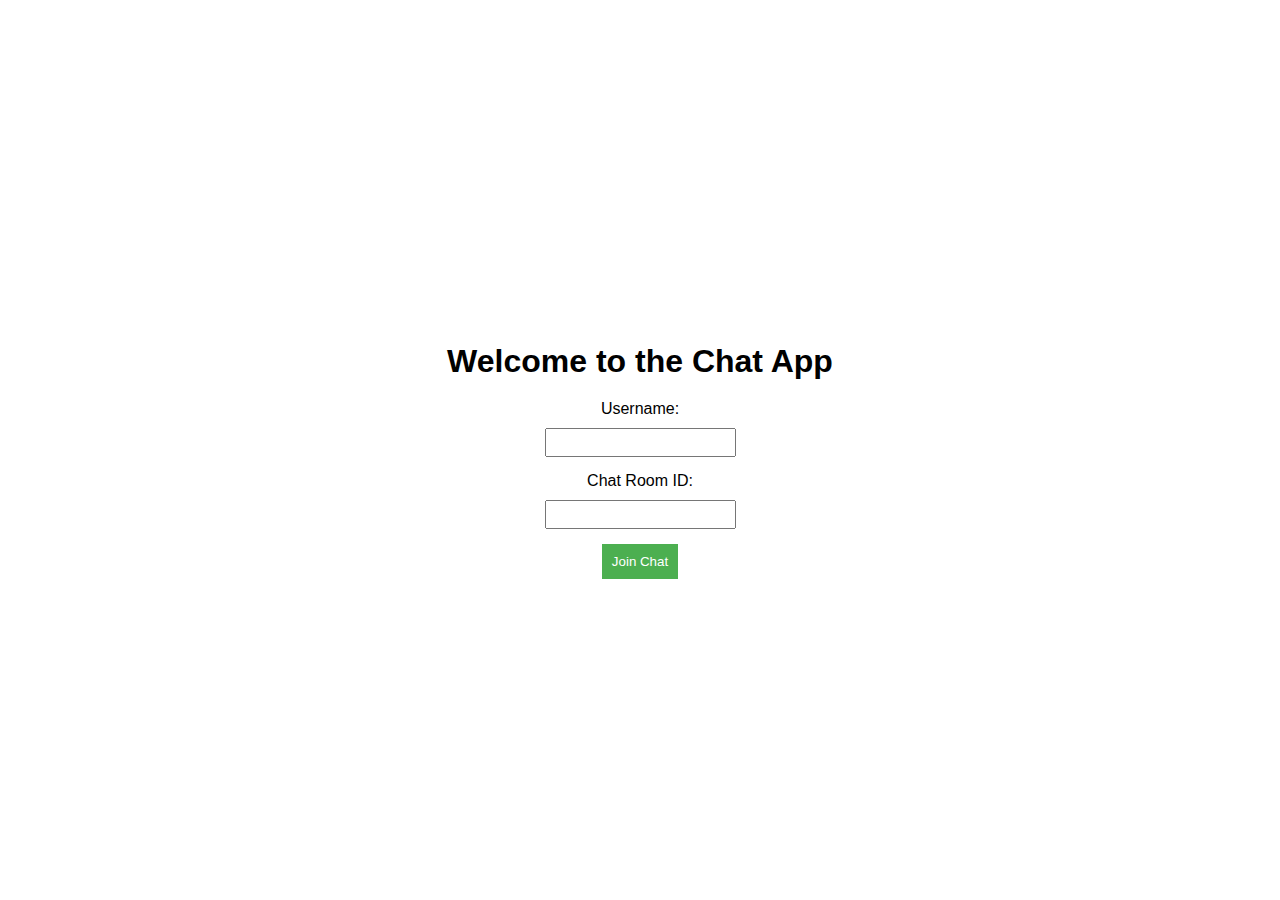
==== templates/index.html @ 0bf8872e "first commit" ====
<!-- templates/index.html -->
<!DOCTYPE html>
<html lang="en">
<head>
    <meta charset="UTF-8">
    <meta name="viewport" content="width=device-width, initial-scale=1.0">
    <title>Chat App</title>
    <link rel="stylesheet" type="text/css" href="/static/style.css">
</head>
<body>
    <h1>Welcome to the Chat App</h1>
    
    <form id="joinForm">
        <label for="username">Username:</label>
        <input type="text" id="username" name="username" required>
        
        <label for="room">Chat Room ID:</label>
        <input type="text" id="room" name="room" required>
        
        <button type="submit">Join Chat</button>
    </form>

    <script src="https://cdn.socket.io/4.7.4/socket.io.min.js" integrity="sha384-Gr6Lu2Ajx28mzwyVR8CFkULdCU7kMlZ9UthllibdOSo6qAiN+yXNHqtgdTvFXMT4" crossorigin="anonymous"></script>
    <script src="/static/script.js"></script>
</body>
</html>
---- static/style.css ----
/* static/style.css */
body {
    font-family: Arial, sans-serif;
    display: flex;
    flex-direction: column;
    align-items: center;
    justify-content: center;
    height: 100vh;
    margin: 0;
}

h1 {
    margin-bottom: 20px;
}

form {
    display: flex;
    flex-direction: column;
    align-items: center;
}

label {
    margin-bottom: 10px;
}

input {
    padding: 5px;
    margin-bottom: 15px;
}

button {
    padding: 10px;
    background-color: #4CAF50;
    color: white;
    border: none;
    cursor: pointer;
}
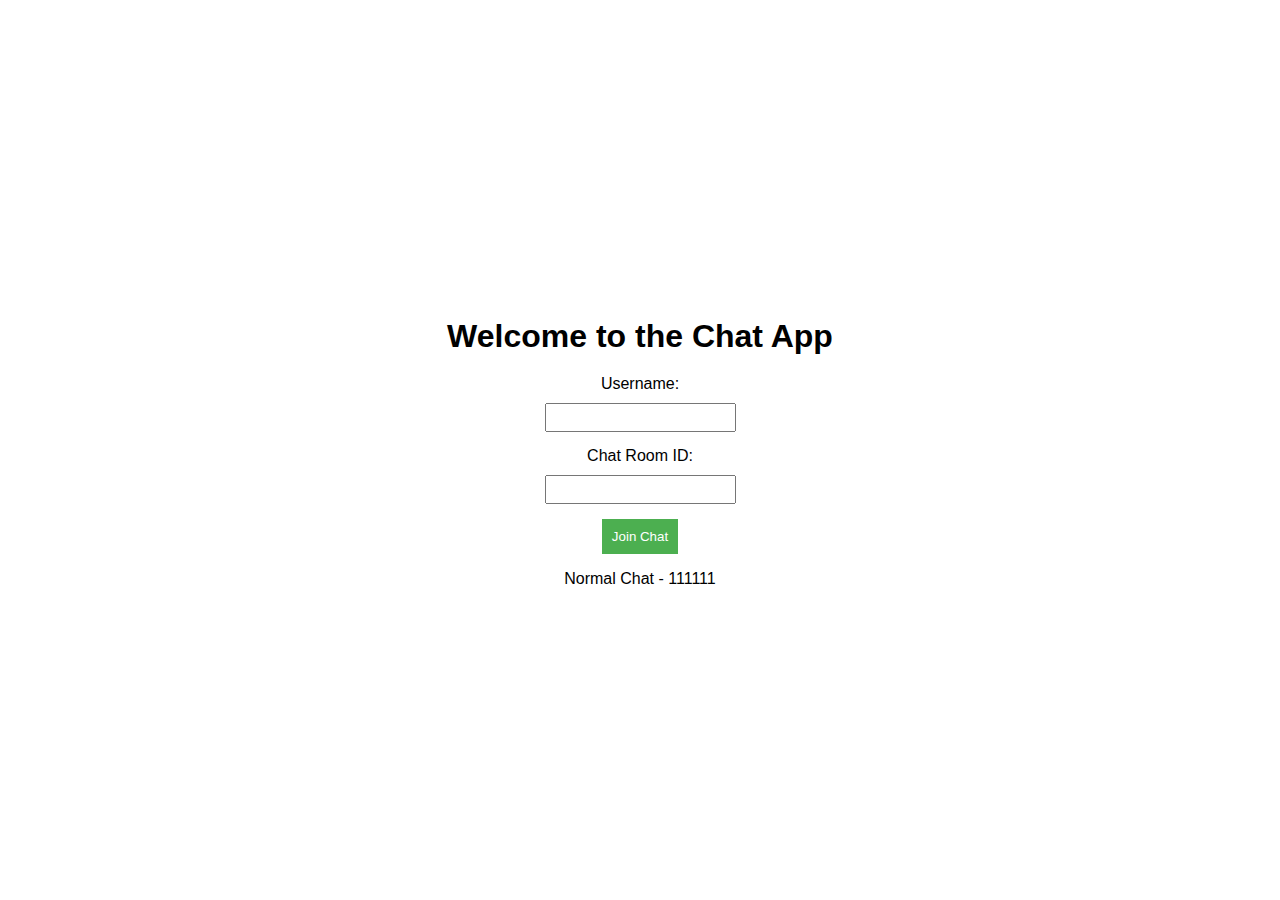
==== commit d96bd325: "added some default chats for some ordally" ====
--- a/templates/index.html
+++ b/templates/index.html
@@ -19,7 +19,9 @@
         
         <button type="submit">Join Chat</button>
     </form>
-
+<p>
+Normal Chat - 111111
+</p>
     <script src="https://cdn.socket.io/4.7.4/socket.io.min.js" integrity="sha384-Gr6Lu2Ajx28mzwyVR8CFkULdCU7kMlZ9UthllibdOSo6qAiN+yXNHqtgdTvFXMT4" crossorigin="anonymous"></script>
     <script src="/static/script.js"></script>
 </body>
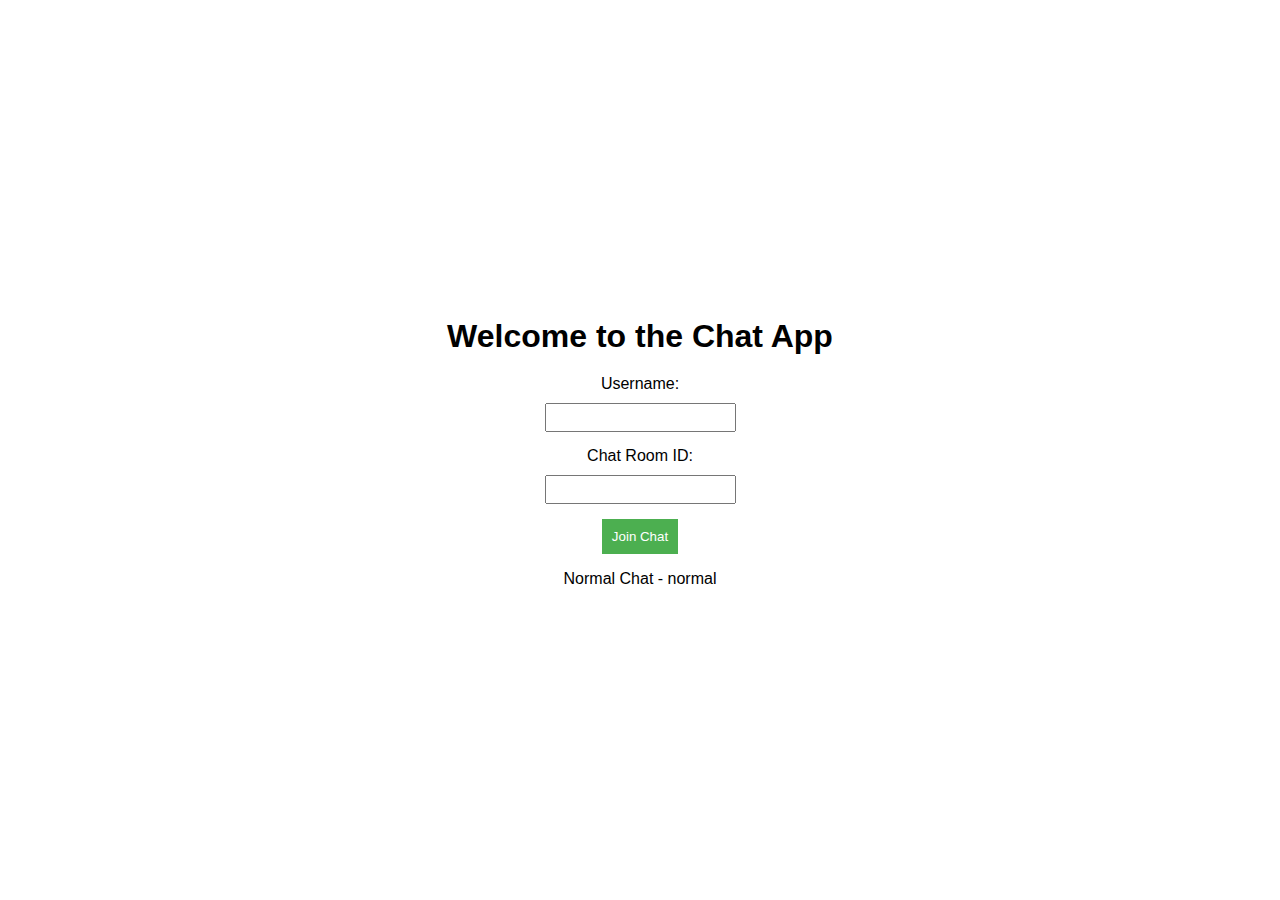
==== commit 6d07f6fd: "chagned it agin" ====
--- a/templates/index.html
+++ b/templates/index.html
@@ -20,7 +20,7 @@
         <button type="submit">Join Chat</button>
     </form>
 <p>
-Normal Chat - 111111
+Normal Chat - normal
 </p>
     <script src="https://cdn.socket.io/4.7.4/socket.io.min.js" integrity="sha384-Gr6Lu2Ajx28mzwyVR8CFkULdCU7kMlZ9UthllibdOSo6qAiN+yXNHqtgdTvFXMT4" crossorigin="anonymous"></script>
     <script src="/static/script.js"></script>
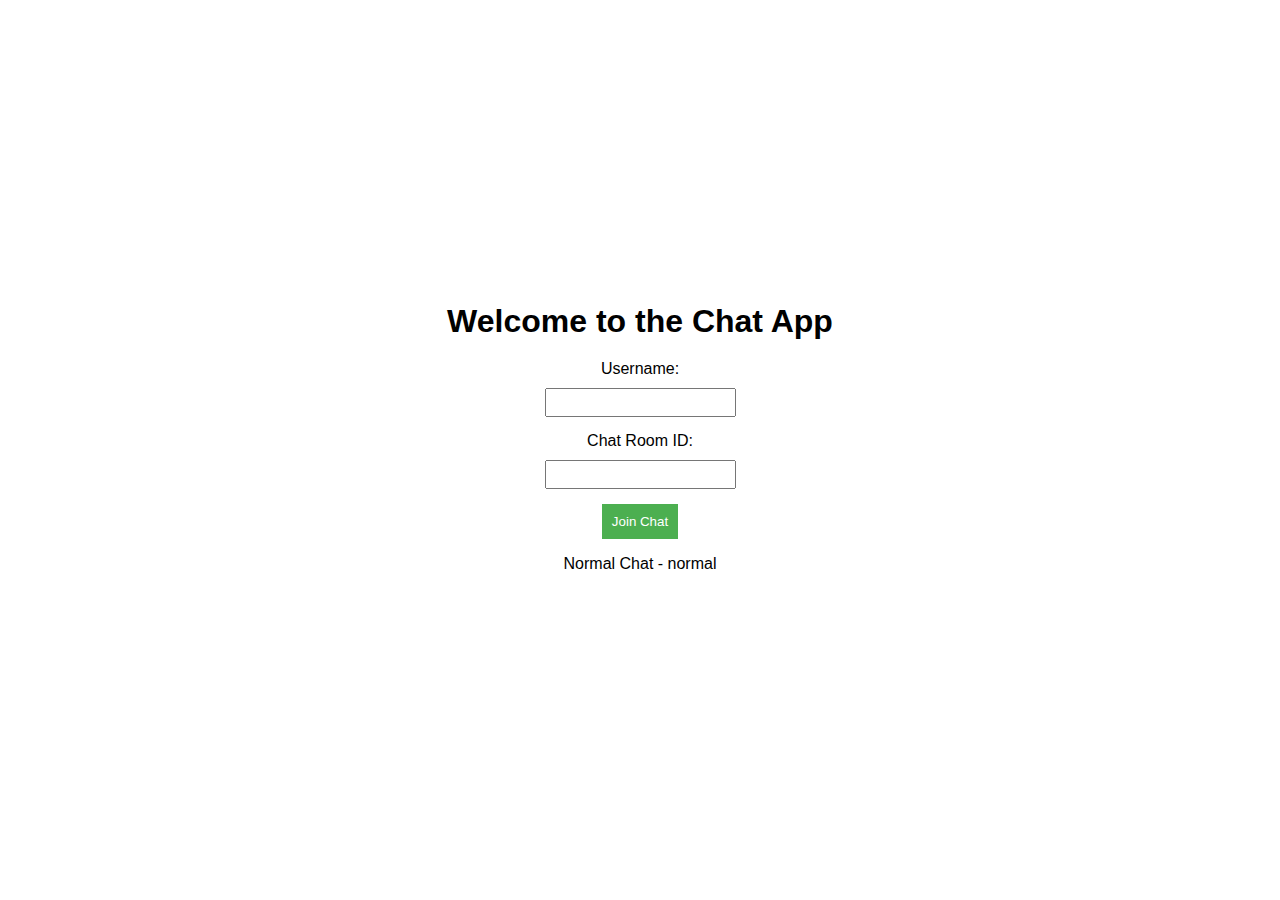
==== commit f796622a: "added github iframe and Version number" ====
--- a/templates/index.html
+++ b/templates/index.html
@@ -24,5 +24,6 @@
 </p>
     <script src="https://cdn.socket.io/4.7.4/socket.io.min.js" integrity="sha384-Gr6Lu2Ajx28mzwyVR8CFkULdCU7kMlZ9UthllibdOSo6qAiN+yXNHqtgdTvFXMT4" crossorigin="anonymous"></script>
     <script src="/static/script.js"></script>
+    <iframe src="https://ghbtns.com/github-btn.html?user=Austin-Holdheide&repo=socketio-chat&type=star&count=true&size=large" frameborder="0" scrolling="0" width="170" height="30" title="GitHub"></iframe>
 </body>
 </html>
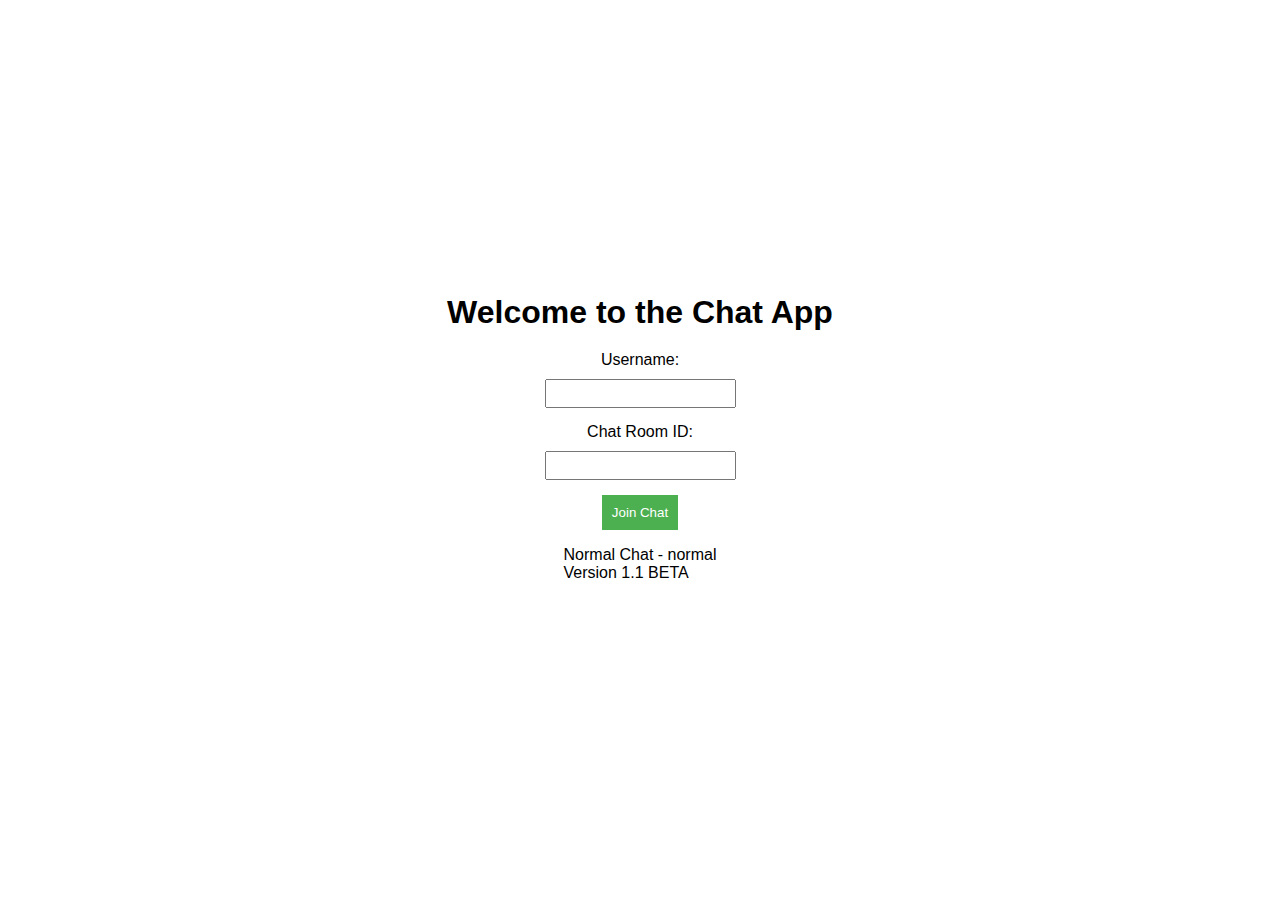
==== commit da322c61: "add 1.1 BETA to index.html" ====
--- a/templates/index.html
+++ b/templates/index.html
@@ -20,10 +20,12 @@
         <button type="submit">Join Chat</button>
     </form>
 <p>
-Normal Chat - normal
+Normal Chat - normal<br>
+Version 1.1 BETA
 </p>
     <script src="https://cdn.socket.io/4.7.4/socket.io.min.js" integrity="sha384-Gr6Lu2Ajx28mzwyVR8CFkULdCU7kMlZ9UthllibdOSo6qAiN+yXNHqtgdTvFXMT4" crossorigin="anonymous"></script>
     <script src="/static/script.js"></script>
     <iframe src="https://ghbtns.com/github-btn.html?user=Austin-Holdheide&repo=socketio-chat&type=star&count=true&size=large" frameborder="0" scrolling="0" width="170" height="30" title="GitHub"></iframe>
+    
 </body>
 </html>
